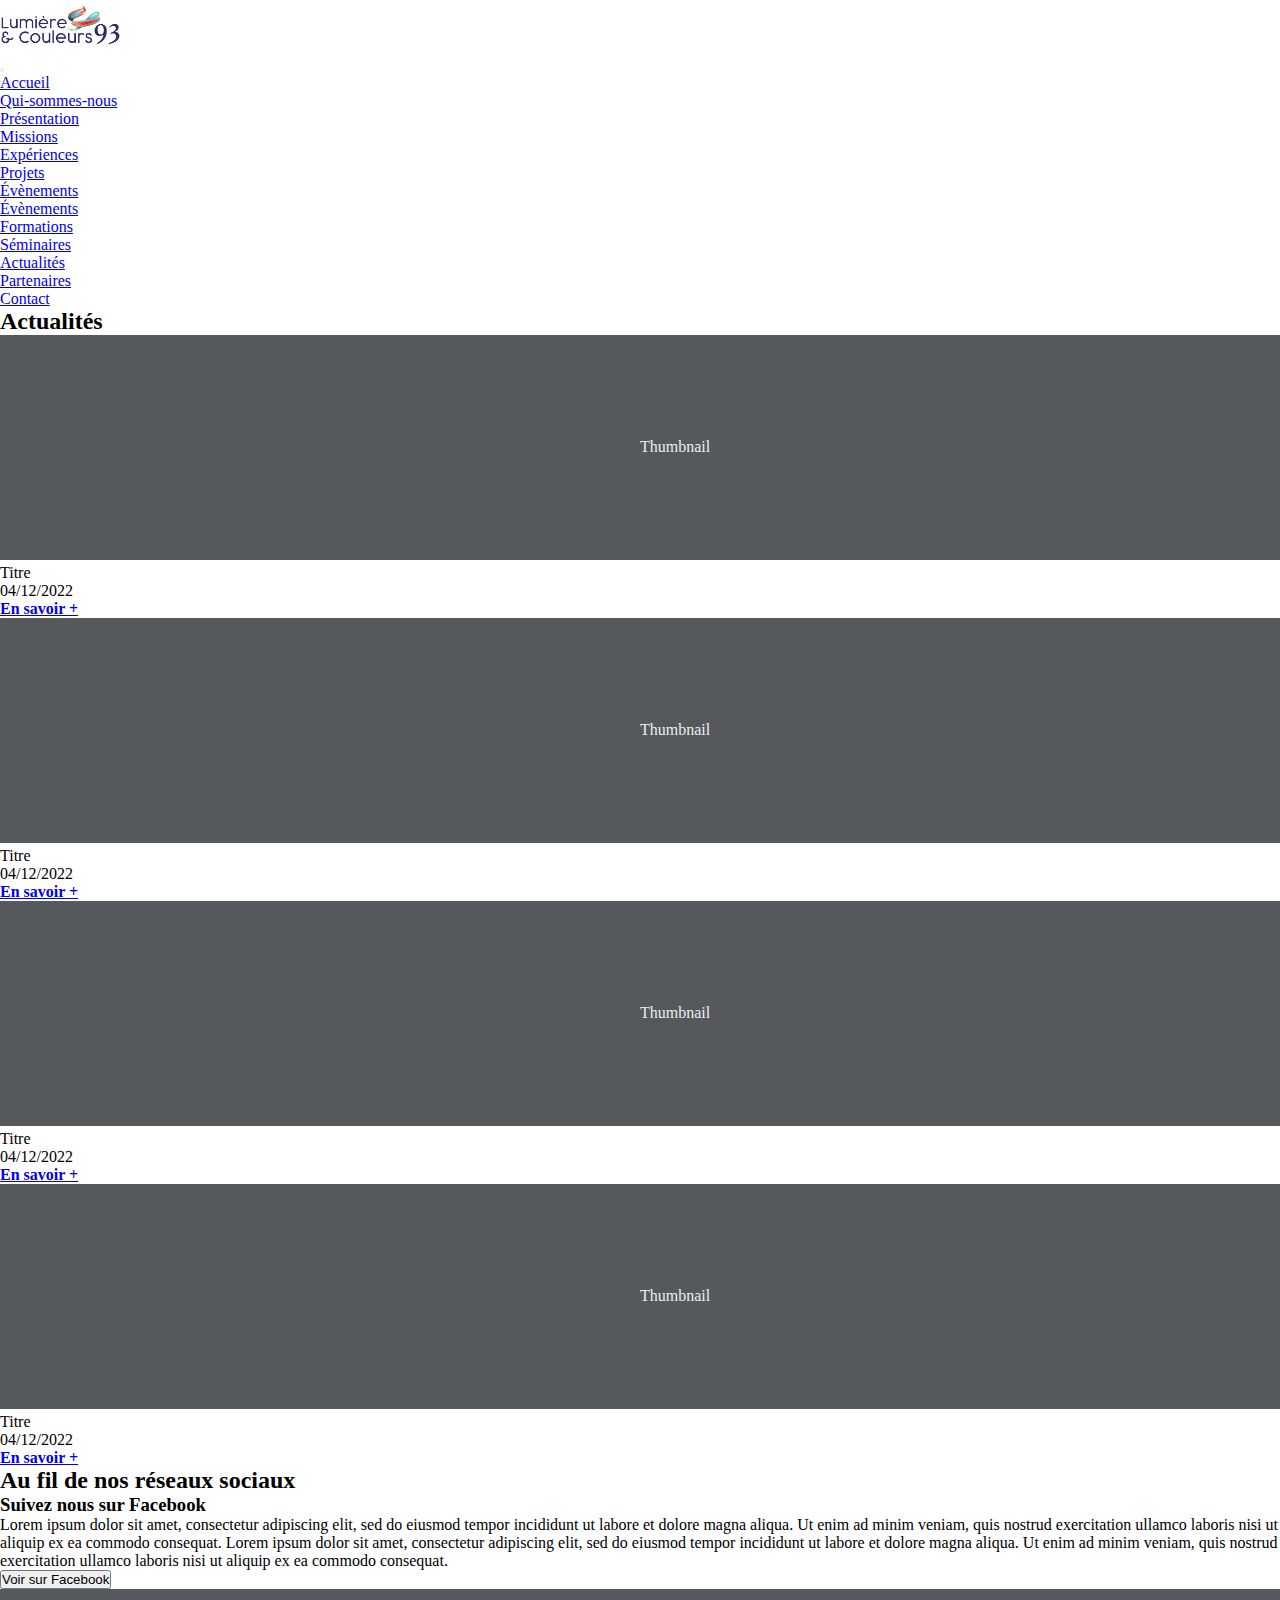
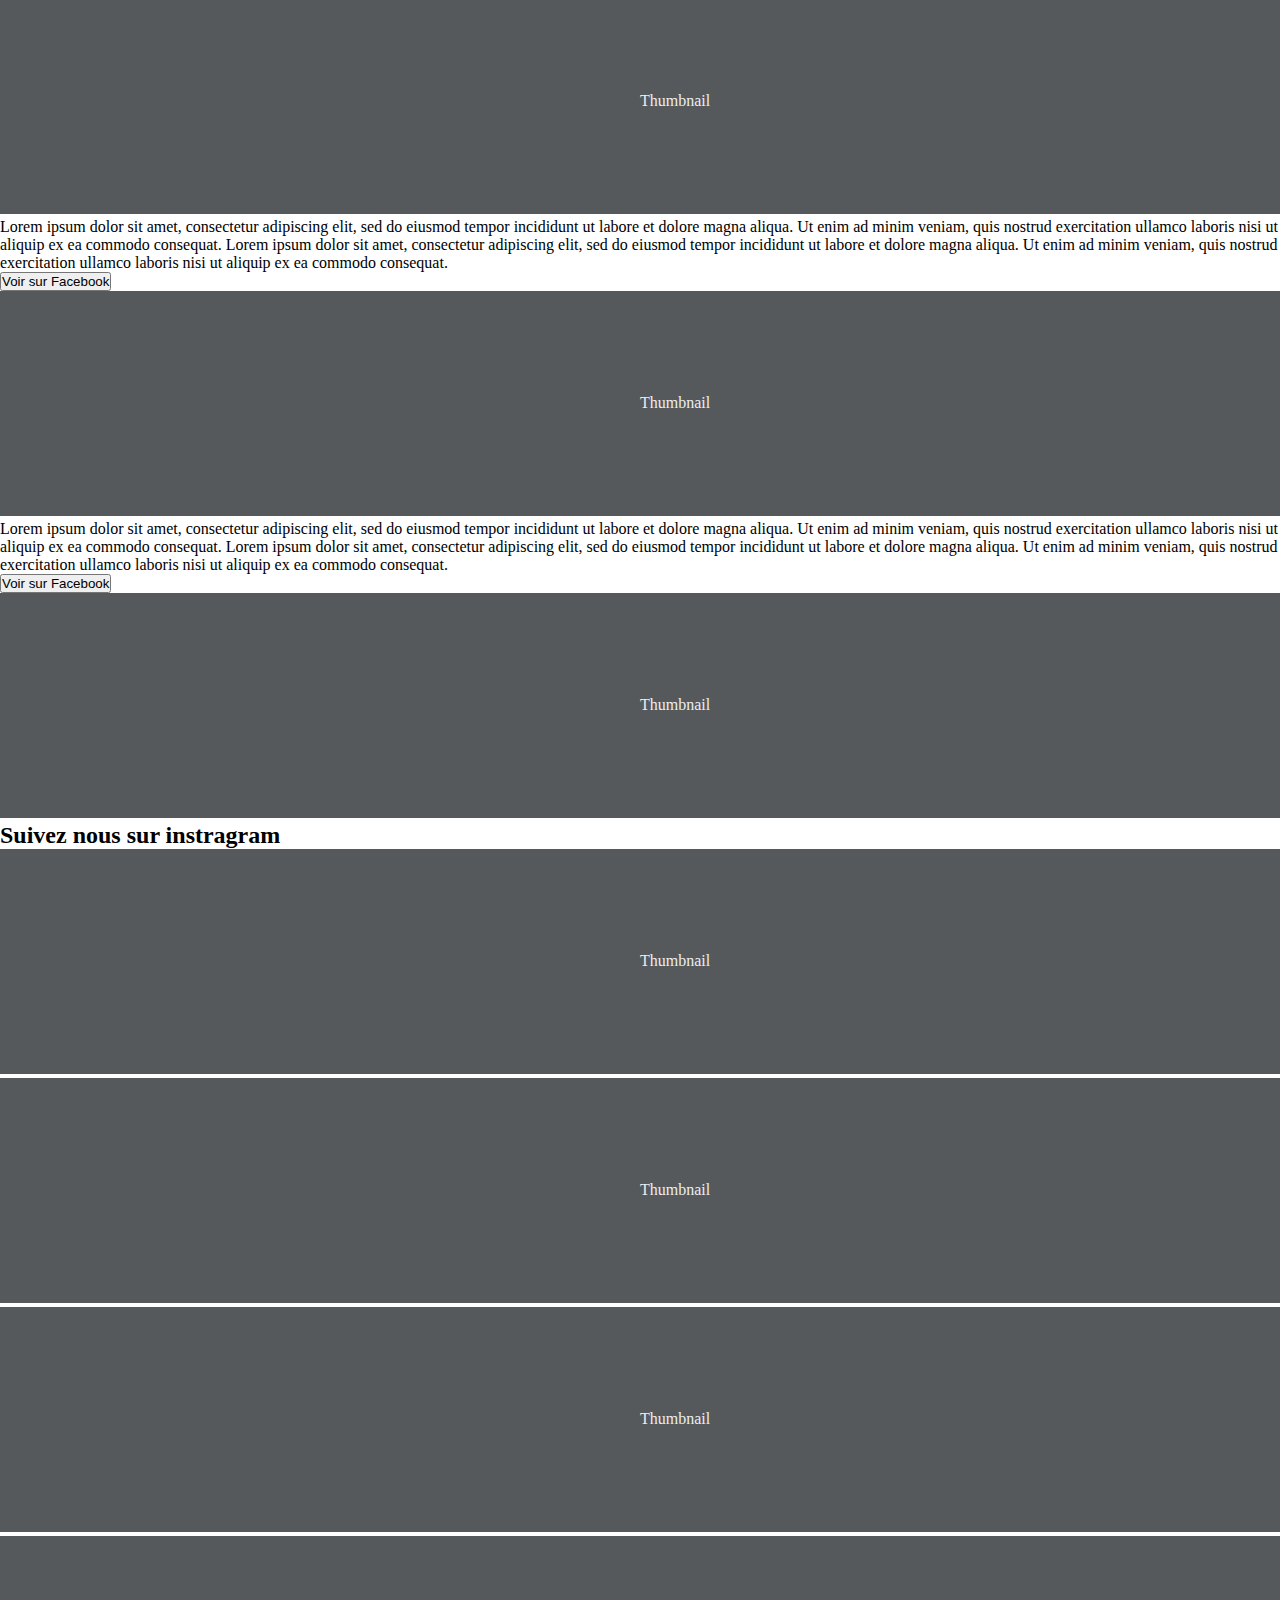
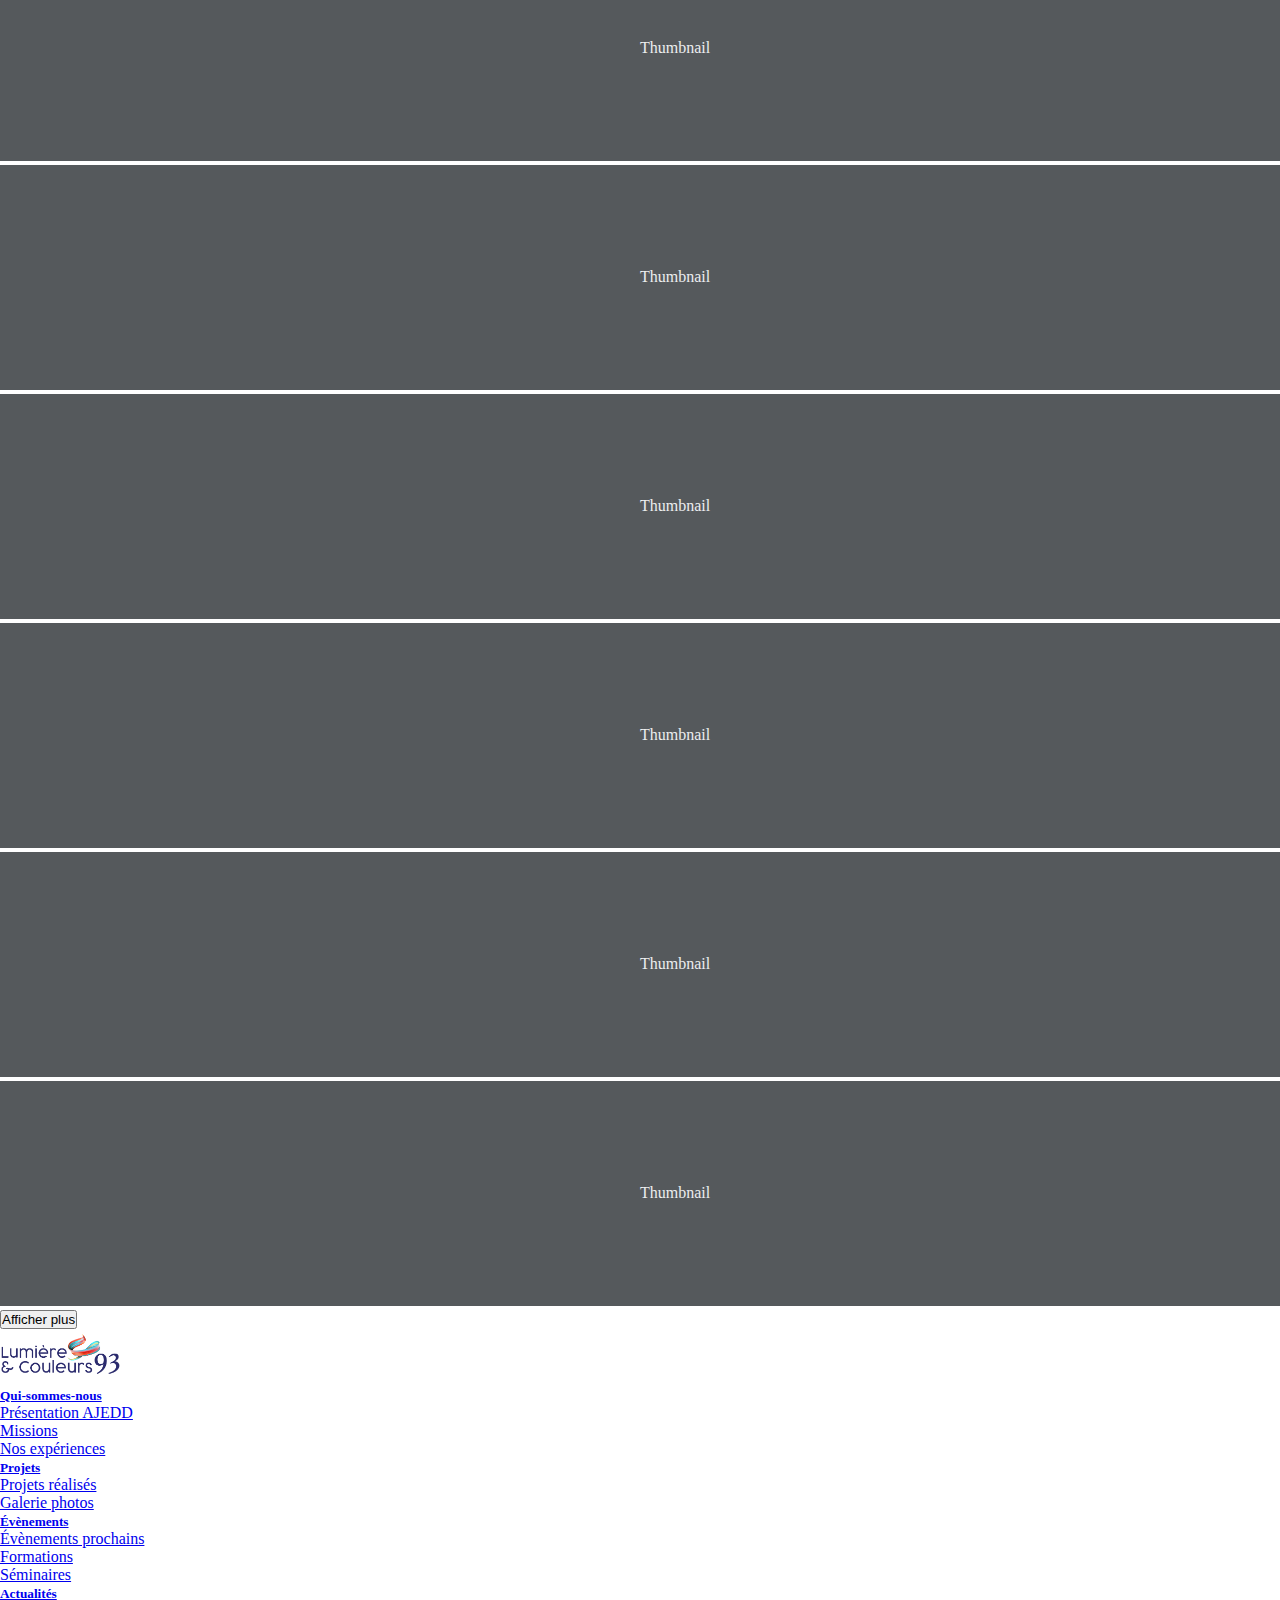
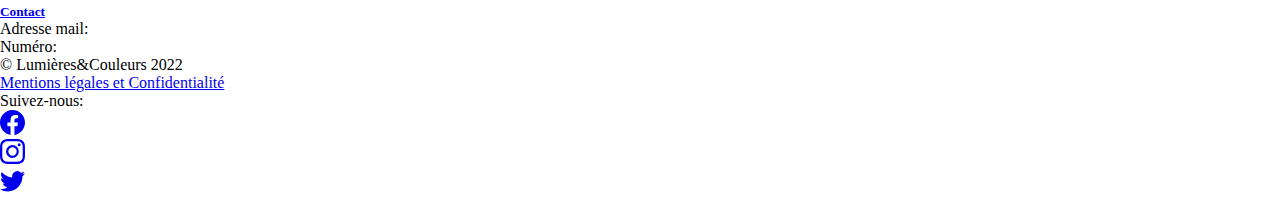
==== actualites.html @ 84466ec3 "init" ====
<!DOCTYPE html>
<html lang="fr">
    <head>
        <meta charset="UTF-8">
        <meta name="viewport" content="width=device-width, initial-scale=1.0">
        <title>Lumières&Couleurs93 - Actualités</title>
        <!-- CSS BOOSTRAP -->
        <link href="https://cdn.jsdelivr.net/npm/bootstrap@5.3.0-alpha1/dist/css/bootstrap.min.css" rel="stylesheet" integrity="sha384-GLhlTQ8iRABdZLl6O3oVMWSktQOp6b7In1Zl3/Jr59b6EGGoI1aFkw7cmDA6j6gD" crossorigin="anonymous">
        <!-- CSS STYLE -->
        <link rel="stylesheet" href="asset/css/style.css">
    </head>

    <body>
        <!-- HEADER -->
        <header>
            <nav class="navbar navbar-expand-lg navbar-light bg-light" aria-label="navbar">
                <div class="container-fluid">
                    <a class="navbar-brand" href="index.html">
                        <figure>
                            <img class="logoLc" src="./asset/img/logo-lumiere-et-couleurs.png" alt="Logo Lumières et Couleurs 93">
                            <figcaption></figcaption>
                        </figure>
                    </a>
                    <button class="navbar-toggler" type="button" data-bs-toggle="collapse" data-bs-target="#navbarHeader" aria-controls="navbarHeader" aria-expanded="false" aria-label="Toggle navigation">
                        <span class="navbar-toggler-icon"></span>
                    </button>
                
                    <div class="collapse navbar-collapse" id="navbarHeader">
                        <ul class="navbar-nav me-auto mb-2 mb-md-0">
                            <li class="nav-item">
                                <a class="nav-link" href="index.html">Accueil</a>
                            </li>
                            <li class="nav-item dropdown">
                                <a class="nav-link dropdown-toggle" href="q_s_n.html" id="dropdownQuiSommesNous" data-bs-toggle="dropdown" aria-expanded="false">Qui-sommes-nous</a>
                                <ul class="dropdown-menu" aria-labelledby="dropdownQuiSommesNous">
                                  <li><a class="dropdown-item" href="q_s_n.html">Présentation</a></li>
                                  <li><a class="dropdown-item" href="missions.html">Missions</a></li>
                                  <li><a class="dropdown-item" href="experiences.html">Expériences</a></li>
                                </ul>
                            </li>
                            <li class="nav-item">
                                <a class="nav-link" href="projets.html">Projets</a>
                            </li>
                            <li class="nav-item dropdown">
                                <a class="nav-link dropdown-toggle" href="evenements.html" id="dropdownExperiences" data-bs-toggle="dropdown" aria-expanded="false">Évènements</a>
                                <ul class="dropdown-menu" aria-labelledby="dropdownExperiences">
                                  <li><a class="dropdown-item" href="evenements.html">Évènements</a></li>
                                  <li><a class="dropdown-item" href="formations.html">Formations</a></li>
                                  <li><a class="dropdown-item" href="seminaires.html">Séminaires</a></li>
                                </ul>
                            </li>
                            <li class="nav-item">
                                <a class="nav-link active" aria-current="page" href="actualites.html">Actualités</a>
                            </li>
                            <li class="nav-item">
                                <a class="nav-link" href="partenaires.html">Partenaires</a>
                            </li>
                            <li class="nav-item">
                                <a class="nav-link" href="contact.html">Contact</a>
                            </li>
                            <!-- EXTENSION TRADUCTION LANGUAGE -->
                        </ul>
                    </div>
                </div>
            </nav>
        </header>

        
        <!-- MAIN -->
        <main>
            <div class="container">
                <!-- ACTUALITES SECTION -->
                <h2 class="m-5 text-center">Actualités</h2>
                <div class="row row-cols-1 row-cols-md-2 g-3">
                    <div class="col">
                        <div class="card shadow-sm">
                            <svg class="bd-placeholder-img card-img-top" width="100%" height="225" xmlns="http://www.w3.org/2000/svg" role="img" aria-label="Placeholder: Thumbnail" preserveAspectRatio="xMidYMid slice" focusable="false"><title>Placeholder</title><rect width="100%" height="100%" fill="#55595c"/><text x="50%" y="50%" fill="#eceeef" dy=".3em">Thumbnail</text></svg>
                            
                            <div class="card-body">
                                <p class="card-text">Titre</p>
                                <p class="text-muted">04/12/2022</p>
                                <a class="nav-link" href="projets_details.html"><b>En savoir +</b></a>
                            </div>
                        </div>
                    </div>
                    <div class="col">
                        <div class="card shadow-sm">
                            <svg class="bd-placeholder-img card-img-top" width="100%" height="225" xmlns="http://www.w3.org/2000/svg" role="img" aria-label="Placeholder: Thumbnail" preserveAspectRatio="xMidYMid slice" focusable="false"><title>Placeholder</title><rect width="100%" height="100%" fill="#55595c"/><text x="50%" y="50%" fill="#eceeef" dy=".3em">Thumbnail</text></svg>
                
                            <div class="card-body">
                                <p class="card-text">Titre</p>
                                <p class="text-muted">04/12/2022</p>
                                <a class="nav-link" href="projets_details.html"><b>En savoir +</b></a>
                            </div>
                        </div>
                    </div>
                    <div class="col">
                        <div class="card shadow-sm">
                            <svg class="bd-placeholder-img card-img-top" width="100%" height="225" xmlns="http://www.w3.org/2000/svg" role="img" aria-label="Placeholder: Thumbnail" preserveAspectRatio="xMidYMid slice" focusable="false"><title>Placeholder</title><rect width="100%" height="100%" fill="#55595c"/><text x="50%" y="50%" fill="#eceeef" dy=".3em">Thumbnail</text></svg>
                
                            <div class="card-body">
                                <p class="card-text">Titre</p>
                                <p class="text-muted">04/12/2022</p>
                                <a class="nav-link" href="projets_details.html"><b>En savoir +</b></a>
                            </div>
                        </div>
                    </div>
            
                    <div class="col">
                        <div class="card shadow-sm">
                            <svg class="bd-placeholder-img card-img-top" width="100%" height="225" xmlns="http://www.w3.org/2000/svg" role="img" aria-label="Placeholder: Thumbnail" preserveAspectRatio="xMidYMid slice" focusable="false"><title>Placeholder</title><rect width="100%" height="100%" fill="#55595c"/><text x="50%" y="50%" fill="#eceeef" dy=".3em">Thumbnail</text></svg>
                
                            <div class="card-body">
                                <p class="card-text">Titre</p>
                                <p class="text-muted">04/12/2022</p>
                                <a class="nav-link" href="projets_details.html"><b>En savoir +</b></a>
                            </div>
                        </div>
                    </div>
                </div>
                

                <!-- NEWTORKS SECTION -->
                <h2 class="m-5 text-center">Au fil de nos réseaux sociaux</h2><!-- !!!PICTO FACEBOOK -->

                <!-- FACEBOOK SECTION -->
                <!-- FACEBOOK CONTENT N°1 -->
                <h3 class="m-5 text-center">Suivez nous sur Facebook</h3>
                <div class="row">
                    <div class="col-md-7">
                        <div class="m-5">
                            <p>
                                Lorem ipsum dolor sit amet, consectetur adipiscing elit, sed do eiusmod tempor incididunt ut labore et
                                dolore magna aliqua. Ut enim ad minim veniam, quis nostrud exercitation ullamco laboris nisi ut aliquip ex
                                ea commodo consequat.
                                Lorem ipsum dolor sit amet, consectetur adipiscing elit, sed do eiusmod tempor incididunt ut labore et
                                dolore magna aliqua. Ut enim ad minim veniam, quis nostrud exercitation ullamco laboris nisi ut aliquip ex
                                ea commodo consequat.
                            </p>
                            <div class="text-center">
                                <button href="https://m.facebook.com/people/Lumi%C3%A8re-Couleurs-93/100070176404318/">
                                <span>Voir sur Facebook</span>
                            </button>
                            </div>
                        </div>
                    </div>
                    
                    <div class="col-md-5 card shadow-sm">
                        <svg class="bd-placeholder-img card-img" width="100%" height="225" xmlns="http://www.w3.org/2000/svg" role="img" aria-label="Placeholder: Thumbnail" preserveAspectRatio="xMidYMid slice" focusable="false"><title>Placeholder</title><rect width="100%" height="100%" fill="#55595c"/><text x="50%" y="50%" fill="#eceeef" dy=".3em">Thumbnail</text></svg>
                
                        <!-- POST FACEBOOK -->
                    </div>
                </div>
                <!-- FACEBOOK CONTENT N°2 -->
                <div class="mb-5 row featurette">
                    <div class="col-md-7 order-md-2">
                        <div class="m-5">
                            <p>
                                Lorem ipsum dolor sit amet, consectetur adipiscing elit, sed do eiusmod tempor incididunt ut labore et
                                dolore magna aliqua. Ut enim ad minim veniam, quis nostrud exercitation ullamco laboris nisi ut aliquip ex
                                ea commodo consequat.
                                Lorem ipsum dolor sit amet, consectetur adipiscing elit, sed do eiusmod tempor incididunt ut labore et
                                dolore magna aliqua. Ut enim ad minim veniam, quis nostrud exercitation ullamco laboris nisi ut aliquip ex
                                ea commodo consequat.
                            </p>
                            <div class="text-center">
                                <button href="https://m.facebook.com/people/Lumi%C3%A8re-Couleurs-93/100070176404318/">
                                <span>Voir sur Facebook</span>
                            </button>
                            </div>
                        </div>
                    </div>
                    <div class="col-md-5 card shadow-sm order-md-1">
                        <svg class="bd-placeholder-img card-img" width="100%" height="225" xmlns="http://www.w3.org/2000/svg" role="img" aria-label="Placeholder: Thumbnail" preserveAspectRatio="xMidYMid slice" focusable="false"><title>Placeholder</title><rect width="100%" height="100%" fill="#55595c"/><text x="50%" y="50%" fill="#eceeef" dy=".3em">Thumbnail</text></svg>
                
                        <!-- POST FACEBOOK -->
                    </div>
                </div>
            
                <!-- FACEBOOK CONTENT N°3 -->
                <div class="mb-5 row featurette">
                    <div class="col-md-7">
                        <div class="m-5">
                            <p>
                                Lorem ipsum dolor sit amet, consectetur adipiscing elit, sed do eiusmod tempor incididunt ut labore et
                                dolore magna aliqua. Ut enim ad minim veniam, quis nostrud exercitation ullamco laboris nisi ut aliquip ex
                                ea commodo consequat.
                                Lorem ipsum dolor sit amet, consectetur adipiscing elit, sed do eiusmod tempor incididunt ut labore et
                                dolore magna aliqua. Ut enim ad minim veniam, quis nostrud exercitation ullamco laboris nisi ut aliquip ex
                                ea commodo consequat.
                            </p>
                            <div class="text-center">
                                <button href="https://m.facebook.com/people/Lumi%C3%A8re-Couleurs-93/100070176404318/">
                                <span>Voir sur Facebook</span>
                            </button>
                            </div>
                        </div>
                    </div>
                    <div class="col-md-5 card shadow-sm">
                        <svg class="bd-placeholder-img card-img" width="100%" height="225" xmlns="http://www.w3.org/2000/svg" role="img" aria-label="Placeholder: Thumbnail" preserveAspectRatio="xMidYMid slice" focusable="false"><title>Placeholder</title><rect width="100%" height="100%" fill="#55595c"/><text x="50%" y="50%" fill="#eceeef" dy=".3em">Thumbnail</text></svg>
                
                        <!-- POST FACEBOOK -->
                    </div>
                </div>

                <!-- INSTAGRAM SECTION -->
                <h2 class="mb-5 text-center">Suivez nous sur instragram</h2><!-- !!!PICTO INSTAGRAM -->
                    <div class="row row-cols-1 row-cols-sm-2 row-cols-md-3 g-3">
                        <div class="col">
                            <div class="card shadow-sm">
                                <svg class="bd-placeholder-img card-img" width="100%" height="225" xmlns="http://www.w3.org/2000/svg" role="img" aria-label="Placeholder: Thumbnail" preserveAspectRatio="xMidYMid slice" focusable="false"><title>Placeholder</title><rect width="100%" height="100%" fill="#55595c"/><text x="50%" y="50%" fill="#eceeef" dy=".3em">Thumbnail</text></svg>
                            </div>
                        </div>
                        <div class="col">
                            <div class="card shadow-sm">
                                <svg class="bd-placeholder-img card-img" width="100%" height="225" xmlns="http://www.w3.org/2000/svg" role="img" aria-label="Placeholder: Thumbnail" preserveAspectRatio="xMidYMid slice" focusable="false"><title>Placeholder</title><rect width="100%" height="100%" fill="#55595c"/><text x="50%" y="50%" fill="#eceeef" dy=".3em">Thumbnail</text></svg>
                            </div>
                        </div>
                        <div class="col">
                            <div class="card shadow-sm">
                                <svg class="bd-placeholder-img card-img" width="100%" height="225" xmlns="http://www.w3.org/2000/svg" role="img" aria-label="Placeholder: Thumbnail" preserveAspectRatio="xMidYMid slice" focusable="false"><title>Placeholder</title><rect width="100%" height="100%" fill="#55595c"/><text x="50%" y="50%" fill="#eceeef" dy=".3em">Thumbnail</text></svg>
                            </div>
                        </div>
                
                        <div class="col">
                            <div class="card shadow-sm">
                                <svg class="bd-placeholder-img card-img" width="100%" height="225" xmlns="http://www.w3.org/2000/svg" role="img" aria-label="Placeholder: Thumbnail" preserveAspectRatio="xMidYMid slice" focusable="false"><title>Placeholder</title><rect width="100%" height="100%" fill="#55595c"/><text x="50%" y="50%" fill="#eceeef" dy=".3em">Thumbnail</text></svg>
                            </div>
                        </div>
                        <div class="col">
                            <div class="card shadow-sm">
                                <svg class="bd-placeholder-img card-img" width="100%" height="225" xmlns="http://www.w3.org/2000/svg" role="img" aria-label="Placeholder: Thumbnail" preserveAspectRatio="xMidYMid slice" focusable="false"><title>Placeholder</title><rect width="100%" height="100%" fill="#55595c"/><text x="50%" y="50%" fill="#eceeef" dy=".3em">Thumbnail</text></svg>
                            </div>
                        </div>
                        <div class="col">
                            <div class="card shadow-sm">
                                <svg class="bd-placeholder-img card-img" width="100%" height="225" xmlns="http://www.w3.org/2000/svg" role="img" aria-label="Placeholder: Thumbnail" preserveAspectRatio="xMidYMid slice" focusable="false"><title>Placeholder</title><rect width="100%" height="100%" fill="#55595c"/><text x="50%" y="50%" fill="#eceeef" dy=".3em">Thumbnail</text></svg>
                            </div>
                        </div>
                        
                        <div class="col">
                            <div class="card shadow-sm">
                                <svg class="bd-placeholder-img card-img" width="100%" height="225" xmlns="http://www.w3.org/2000/svg" role="img" aria-label="Placeholder: Thumbnail" preserveAspectRatio="xMidYMid slice" focusable="false"><title>Placeholder</title><rect width="100%" height="100%" fill="#55595c"/><text x="50%" y="50%" fill="#eceeef" dy=".3em">Thumbnail</text></svg>
                            </div>
                        </div>
                        <div class="col">
                            <div class="card shadow-sm">
                                <svg class="bd-placeholder-img card-img" width="100%" height="225" xmlns="http://www.w3.org/2000/svg" role="img" aria-label="Placeholder: Thumbnail" preserveAspectRatio="xMidYMid slice" focusable="false"><title>Placeholder</title><rect width="100%" height="100%" fill="#55595c"/><text x="50%" y="50%" fill="#eceeef" dy=".3em">Thumbnail</text></svg>
                            </div>
                        </div>
                        <div class="col">
                            <div class="card shadow-sm">
                                <svg class="bd-placeholder-img card-img" width="100%" height="225" xmlns="http://www.w3.org/2000/svg" role="img" aria-label="Placeholder: Thumbnail" preserveAspectRatio="xMidYMid slice" focusable="false"><title>Placeholder</title><rect width="100%" height="100%" fill="#55595c"/><text x="50%" y="50%" fill="#eceeef" dy=".3em">Thumbnail</text></svg>
                            </div>
                        </div>
                    </div>
    
                    <!-- LOAD BUTTON -->
                    <div class="m-5 text-center">
                        <button>Afficher plus</button>
                    </div>
                </div>
            </div>

        </main>


        <!-- FOOTER -->
        <div class="b-example-divider"></div>

        <div class="m-4">
            <footer class="row py-5 my-5 border-top">
                <div class="col-lg-2 col-md-6 mb-3">
                    <a href="index.html" class="d-flex align-items-center mb-3 link-dark text-decoration-none">
                        <figure>
                            <img class="logoLc" src="./asset/img/logo-lumiere-et-couleurs.png" alt="Logo Lumières et Couleurs 93">
                            <figcaption></figcaption>
                        </figure>
                    </a>
                </div>

                <div class="col-lg-2 col-md-6 mb-3">
                    <!-- QUI-SOMMES-NOUS LINKS -->
                    <ul class="nav flex-column">
                        <li class="nav-item mb-2"><a href="q_s_n.html" class="nav-link p-0 text-muted"><h5>Qui-sommes-nous</h5></a></li>
                        <li class="nav-item mb-2"><a href="q_s_n.html" class="nav-link p-0 text-muted">Présentation AJEDD</a></li>
                        <li class="nav-item mb-2"><a href="missions.html" class="nav-link p-0 text-muted">Missions</a></li>
                        <li class="nav-item mb-2"><a href="experiences.html" class="nav-link p-0 text-muted">Nos expériences</a></li>
                    </ul>
                </div>

                <div class="col-lg-2 col-md-6 mb-3">
                    <!-- PROJETS LINKS-->
                    <ul class="nav flex-column">
                        <li class="nav-item mb-2"><a href="projets.html" class="nav-link p-0 text-muted"><h5>Projets</h5></a></li>
                        <li class="nav-item mb-2"><a href="projets.html" class="nav-link p-0 text-muted">Projets réalisés</a></li>
                        <li class="nav-item mb-2"><a href="projets.html#galerie" class="nav-link p-0 text-muted">Galerie photos</a></li>
                    </ul>
                </div>

                <div class="col-lg-2 col-md-6 mb-3">
                    <!-- EVENEMENTS LINKS -->
                    <ul class="nav flex-column">
                        <li class="nav-item mb-2"><a href="evenements.html" class="nav-link p-0 text-muted"><h5>Évènements</h5></a></li>
                        <li class="nav-item mb-2"><a href="evenements.html" class="nav-link p-0 text-muted">Évènements prochains</a></li>
                        <li class="nav-item mb-2"><a href="formations.html" class="nav-link p-0 text-muted">Formations</a></li>
                        <li class="nav-item mb-2"><a href="seminaires.html" class="nav-link p-0 text-muted">Séminaires</a></li>
                    </ul>
                </div>

                <div class="col-lg-2 col-md-6 mb-3">
                    <!-- ACTUALITES LINKS -->
                    <ul class="nav flex-column">
                        <li class="nav-item mb-2"><a href="actualites.html" class="nav-link p-0 text-muted"><h5>Actualités</h5></a></li>
                    </ul>
                </div>

                <div class="col-lg-2 col-md-6 mb-3">
                    <!-- CONTACT LINKS -->
                    <ul class="nav flex-column">
                        <li class="nav-item mb-2"><a href="contact.html" class="nav-link p-0 text-muted"><h5>Contact</h5></a></li>
                        <li class="nav-item mb-2  p-0 text-muted">Adresse mail:</li>
                        <li class="nav-item mb-2  p-0 text-muted">Numéro:</li>
                    </ul>
                </div>

                <div class="b-example-divider"></div>
               
                <div class="d-flex flex-wrap justify-content-between align-items-center py-3 my-4 border-top">
                    <div class="col-md-4 col-sm-12 align-items-center">
                        <span class="text-muted">&copy; Lumières&Couleurs 2022</span>
                    </div>
                    <div class="col-md-4 col-sm-12 align-items-center">
                        <a href="mentions_legales.html" class="nav-link text-muted"><span class="text-muted">Mentions légales et Confidentialité</span></a>
                    </div>

                    <!-- Newtorks -->
                    <ul class="nav col-md-4 col-sm-12 justify-content-end list-unstyled">
                        <span class="text-muted">Suivez-nous:</span>
                        <!-- Facebook -->
                        <li class="ms-3"><a class="text-muted" href="#">
                            <svg xmlns="http://www.w3.org/2000/svg" width="25" height="25" fill="currentColor" class="bi bi-facebook" viewBox="0 0 16 16">
                                <path d="M16 8.049c0-4.446-3.582-8.05-8-8.05C3.58 0-.002 3.603-.002 8.05c0 4.017 2.926 7.347 6.75 7.951v-5.625h-2.03V8.05H6.75V6.275c0-2.017 1.195-3.131 3.022-3.131.876 0 1.791.157 1.791.157v1.98h-1.009c-.993 0-1.303.621-1.303 1.258v1.51h2.218l-.354 2.326H9.25V16c3.824-.604 6.75-3.934 6.75-7.951z"/>
                            </svg>
                        </a></li>
                        <!-- Instagram -->
                        <li class="ms-3"><a class="text-muted" href="#">
                            <svg xmlns="http://www.w3.org/2000/svg" width="25" height="25" fill="currentColor" class="bi bi-instagram" viewBox="0 0 16 16">
                                <path d="M8 0C5.829 0 5.556.01 4.703.048 3.85.088 3.269.222 2.76.42a3.917 3.917 0 0 0-1.417.923A3.927 3.927 0 0 0 .42 2.76C.222 3.268.087 3.85.048 4.7.01 5.555 0 5.827 0 8.001c0 2.172.01 2.444.048 3.297.04.852.174 1.433.372 1.942.205.526.478.972.923 1.417.444.445.89.719 1.416.923.51.198 1.09.333 1.942.372C5.555 15.99 5.827 16 8 16s2.444-.01 3.298-.048c.851-.04 1.434-.174 1.943-.372a3.916 3.916 0 0 0 1.416-.923c.445-.445.718-.891.923-1.417.197-.509.332-1.09.372-1.942C15.99 10.445 16 10.173 16 8s-.01-2.445-.048-3.299c-.04-.851-.175-1.433-.372-1.941a3.926 3.926 0 0 0-.923-1.417A3.911 3.911 0 0 0 13.24.42c-.51-.198-1.092-.333-1.943-.372C10.443.01 10.172 0 7.998 0h.003zm-.717 1.442h.718c2.136 0 2.389.007 3.232.046.78.035 1.204.166 1.486.275.373.145.64.319.92.599.28.28.453.546.598.92.11.281.24.705.275 1.485.039.843.047 1.096.047 3.231s-.008 2.389-.047 3.232c-.035.78-.166 1.203-.275 1.485a2.47 2.47 0 0 1-.599.919c-.28.28-.546.453-.92.598-.28.11-.704.24-1.485.276-.843.038-1.096.047-3.232.047s-2.39-.009-3.233-.047c-.78-.036-1.203-.166-1.485-.276a2.478 2.478 0 0 1-.92-.598 2.48 2.48 0 0 1-.6-.92c-.109-.281-.24-.705-.275-1.485-.038-.843-.046-1.096-.046-3.233 0-2.136.008-2.388.046-3.231.036-.78.166-1.204.276-1.486.145-.373.319-.64.599-.92.28-.28.546-.453.92-.598.282-.11.705-.24 1.485-.276.738-.034 1.024-.044 2.515-.045v.002zm4.988 1.328a.96.96 0 1 0 0 1.92.96.96 0 0 0 0-1.92zm-4.27 1.122a4.109 4.109 0 1 0 0 8.217 4.109 4.109 0 0 0 0-8.217zm0 1.441a2.667 2.667 0 1 1 0 5.334 2.667 2.667 0 0 1 0-5.334z"/>
                            </svg>
                        </a></li>
                        <!-- Twitter -->
                        <li class="ms-3"><a class="text-muted" href="#">
                            <svg xmlns="http://www.w3.org/2000/svg" width="25" height="25" fill="currentColor" class="bi bi-twitter" viewBox="0 0 16 16">
                                <path d="M5.026 15c6.038 0 9.341-5.003 9.341-9.334 0-.14 0-.282-.006-.422A6.685 6.685 0 0 0 16 3.542a6.658 6.658 0 0 1-1.889.518 3.301 3.301 0 0 0 1.447-1.817 6.533 6.533 0 0 1-2.087.793A3.286 3.286 0 0 0 7.875 6.03a9.325 9.325 0 0 1-6.767-3.429 3.289 3.289 0 0 0 1.018 4.382A3.323 3.323 0 0 1 .64 6.575v.045a3.288 3.288 0 0 0 2.632 3.218 3.203 3.203 0 0 1-.865.115 3.23 3.23 0 0 1-.614-.057 3.283 3.283 0 0 0 3.067 2.277A6.588 6.588 0 0 1 .78 13.58a6.32 6.32 0 0 1-.78-.045A9.344 9.344 0 0 0 5.026 15z"/>
                            </svg>
                        </a></li>
                    </ul>
                </div>
            </footer>
        </div>

        <!-- JS BOOSTRAP -->
        <script src="https://cdn.jsdelivr.net/npm/bootstrap@5.3.0-alpha1/dist/js/bootstrap.bundle.min.js" integrity="sha384-w76AqPfDkMBDXo30jS1Sgez6pr3x5MlQ1ZAGC+nuZB+EYdgRZgiwxhTBTkF7CXvN" crossorigin="anonymous"></script>
        <!-- JS SCRIPT -->
        <script src="asset/js/script.js"></script>
    </body>
</html>
---- asset/css/style.css ----
*, *::after,*::before{
    padding: 0;
    margin: 0;
    box-sizing: border-box;
}

/*Fonts */

/* images */
.logoLc{
    width: 120px;
}
/* Container */


/* Header */
/* Navbar */
.navbar-nav{
    margin-left: auto;
}

/* Main */


/* Home */


/* About */


/* Project */


/* Contact */
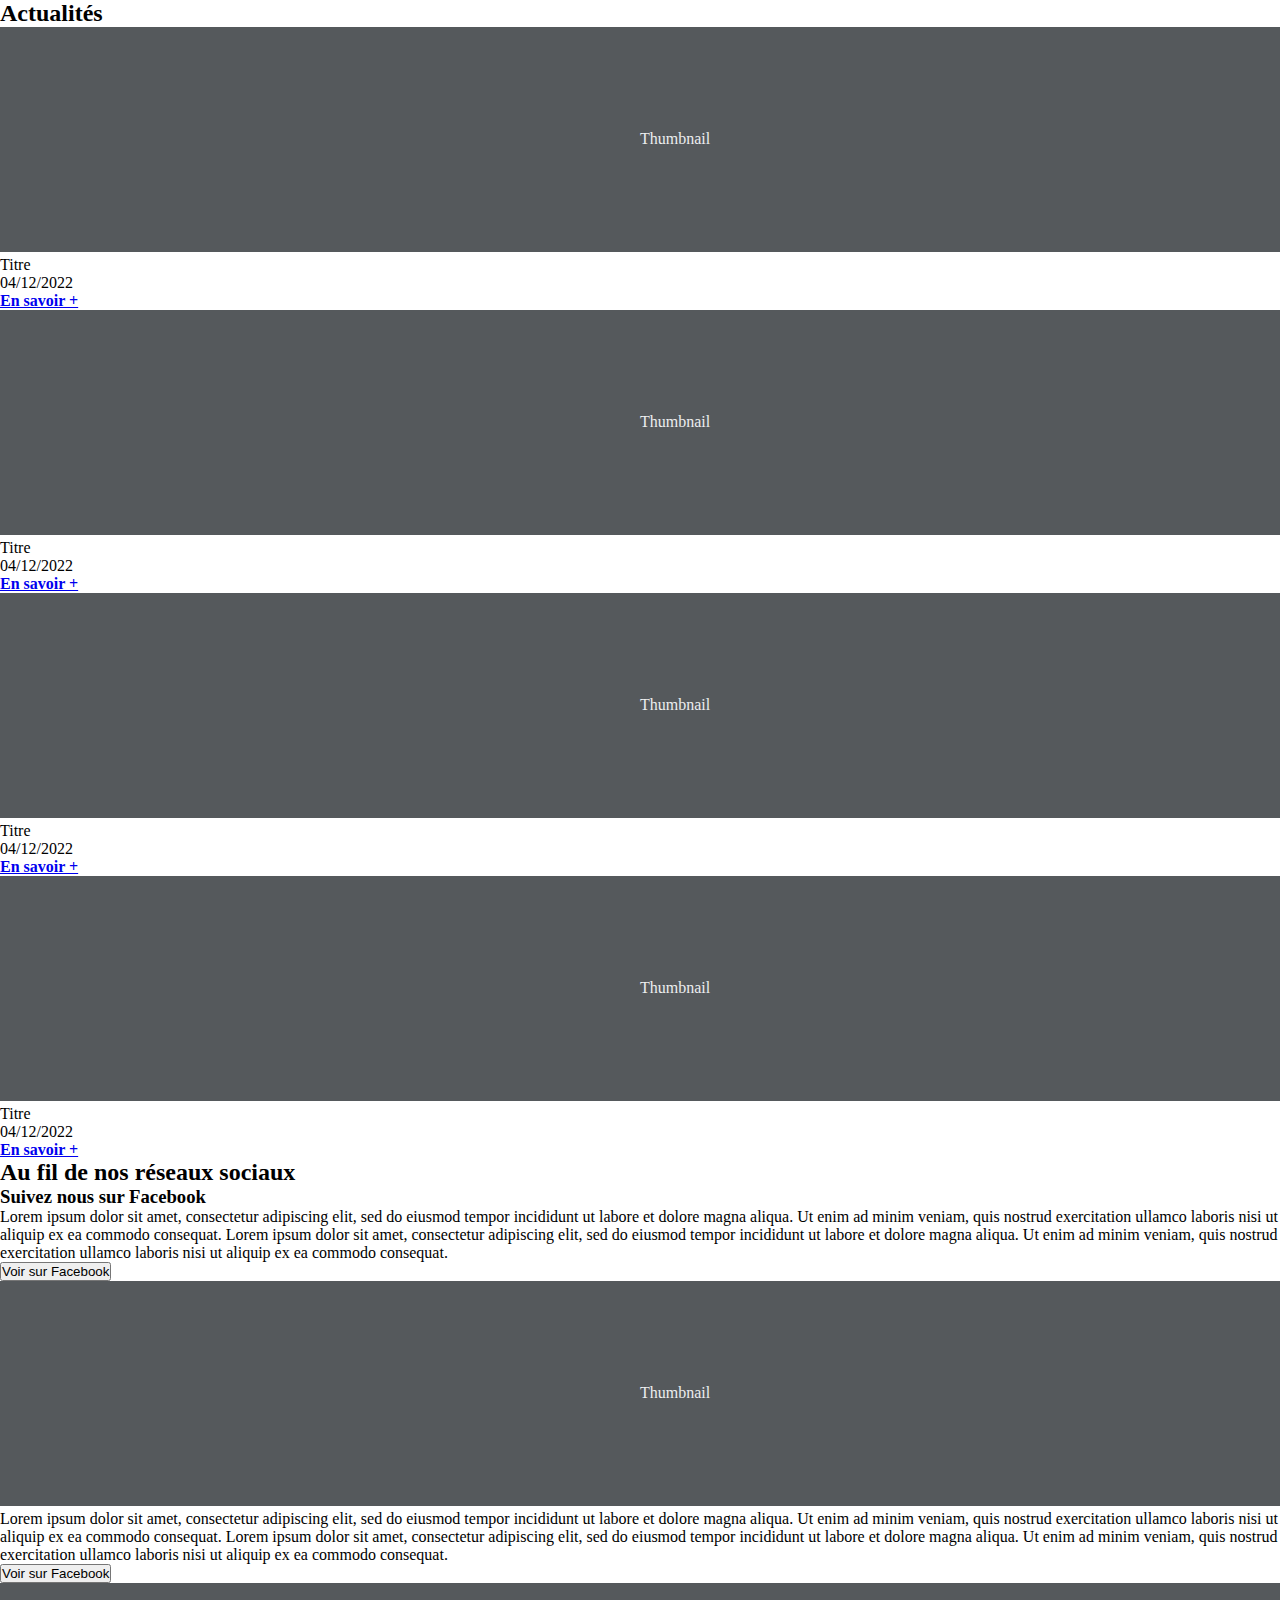
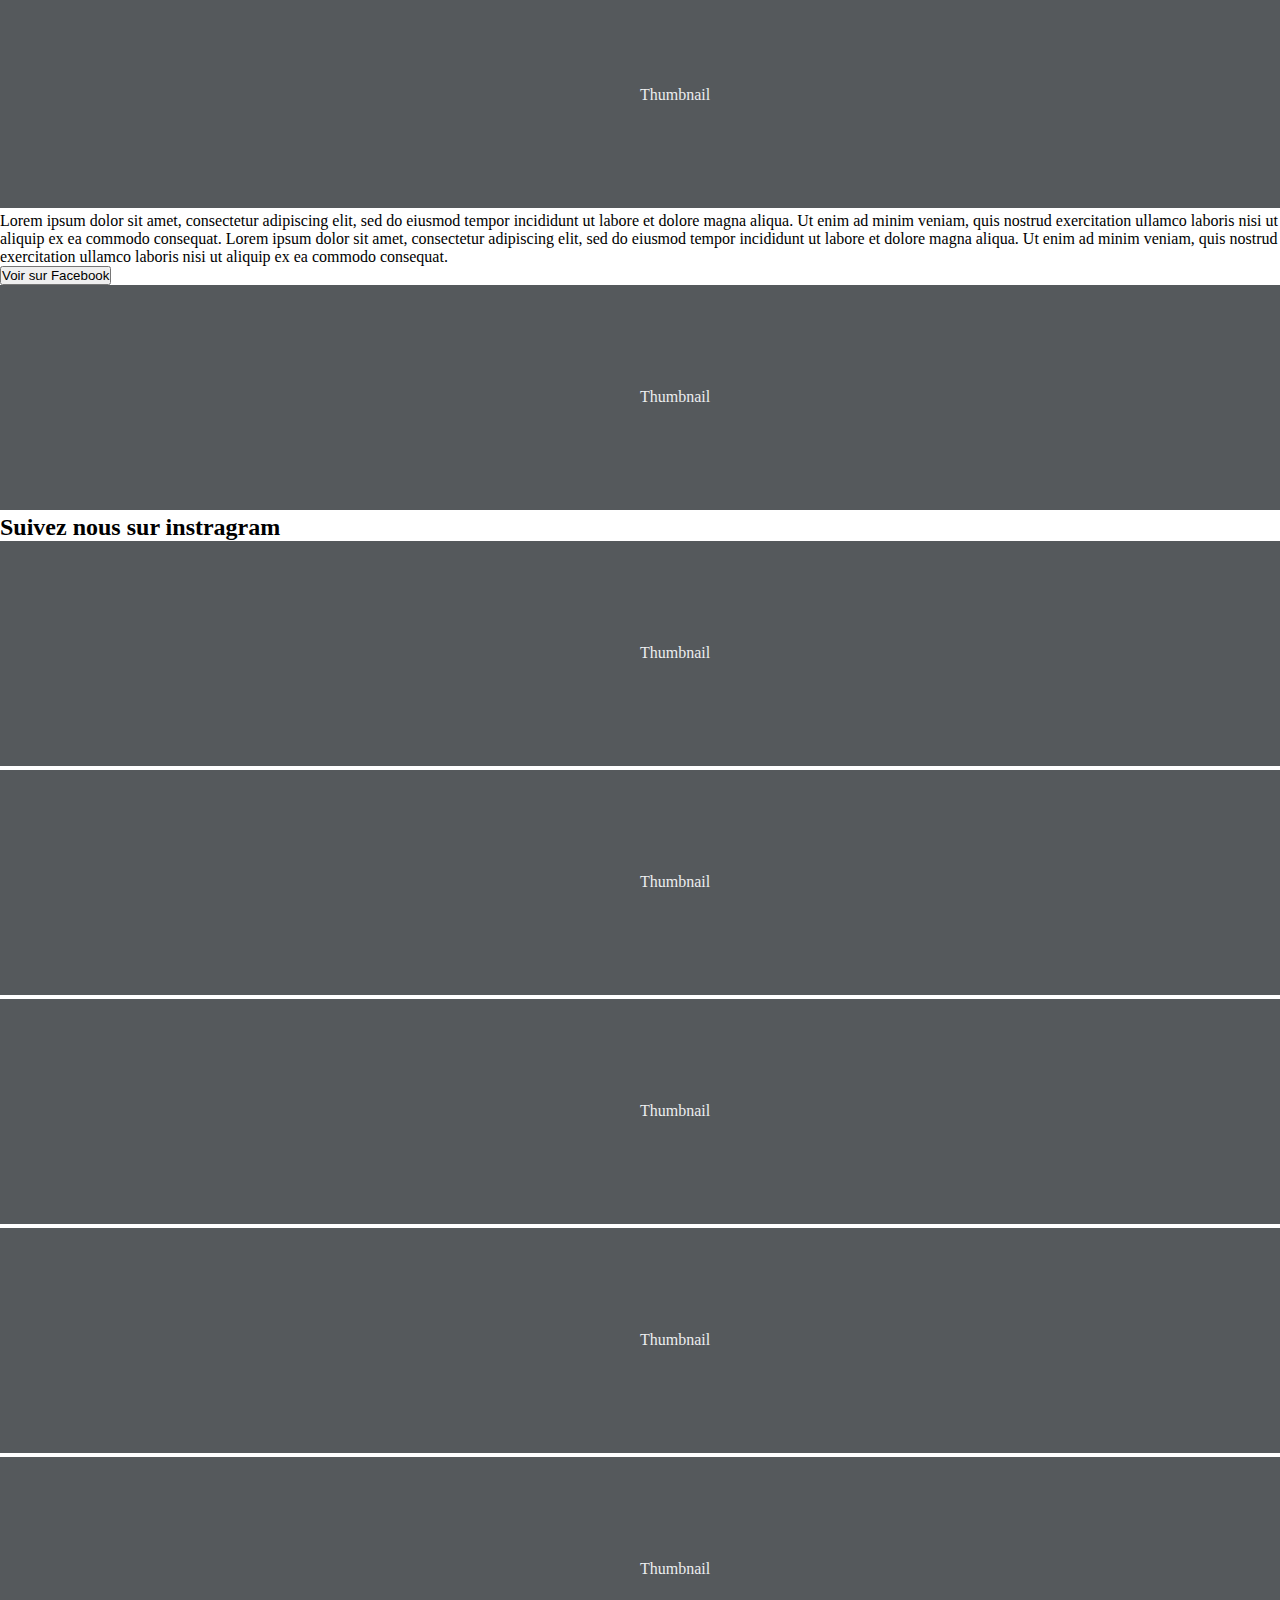
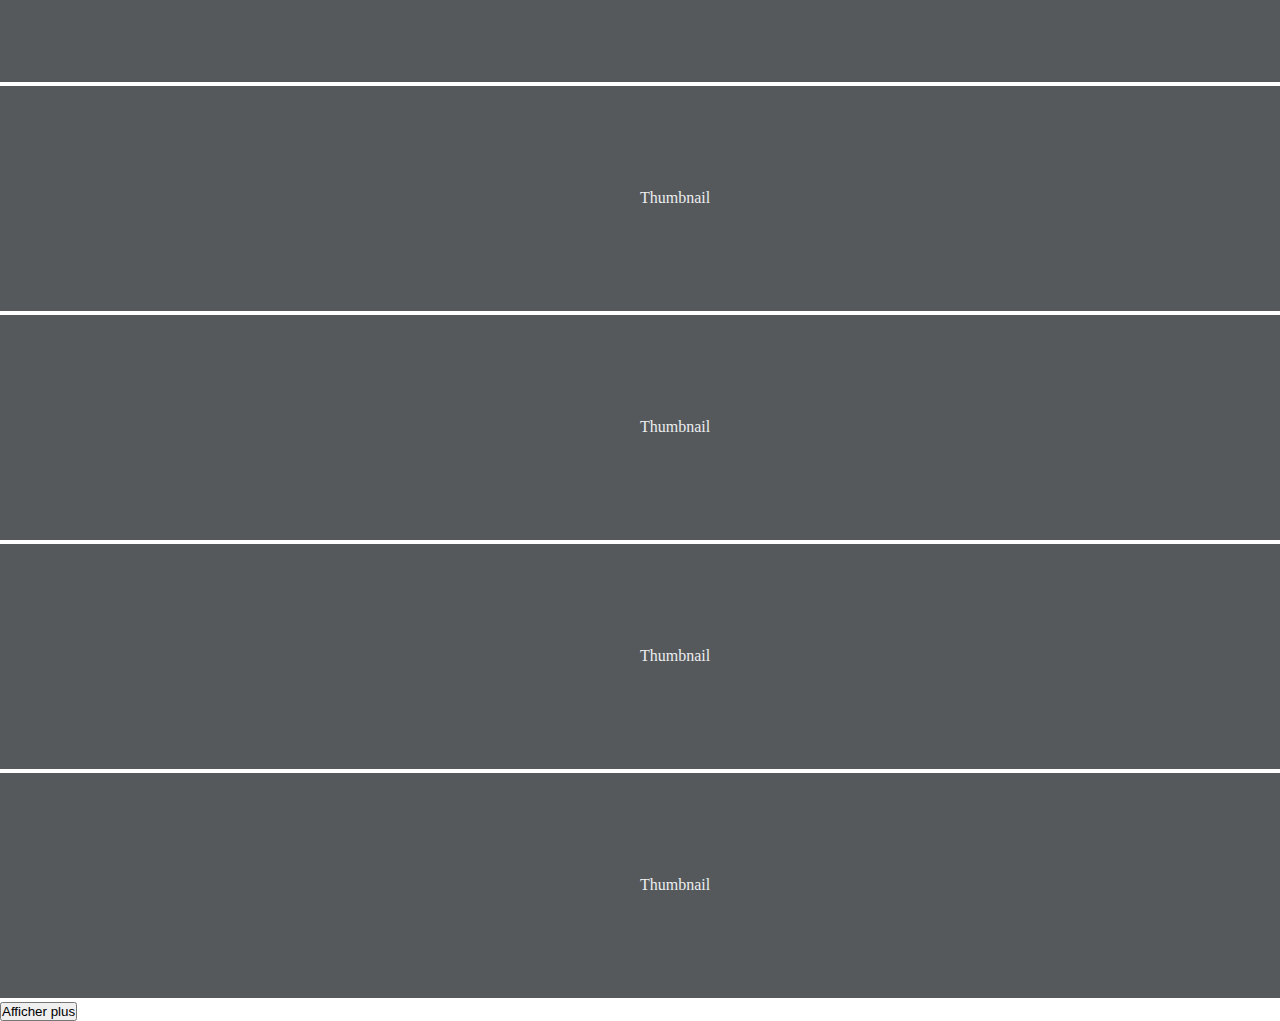
==== commit 2de973df: "suppression header/footer des pages car ils ont leur propre page" ====
--- a/actualites.html
+++ b/actualites.html
@@ -11,61 +11,6 @@
     </head>
 
     <body>
-        <!-- HEADER -->
-        <header>
-            <nav class="navbar navbar-expand-lg navbar-light bg-light" aria-label="navbar">
-                <div class="container-fluid">
-                    <a class="navbar-brand" href="index.html">
-                        <figure>
-                            <img class="logoLc" src="./asset/img/logo-lumiere-et-couleurs.png" alt="Logo Lumières et Couleurs 93">
-                            <figcaption></figcaption>
-                        </figure>
-                    </a>
-                    <button class="navbar-toggler" type="button" data-bs-toggle="collapse" data-bs-target="#navbarHeader" aria-controls="navbarHeader" aria-expanded="false" aria-label="Toggle navigation">
-                        <span class="navbar-toggler-icon"></span>
-                    </button>
-                
-                    <div class="collapse navbar-collapse" id="navbarHeader">
-                        <ul class="navbar-nav me-auto mb-2 mb-md-0">
-                            <li class="nav-item">
-                                <a class="nav-link" href="index.html">Accueil</a>
-                            </li>
-                            <li class="nav-item dropdown">
-                                <a class="nav-link dropdown-toggle" href="q_s_n.html" id="dropdownQuiSommesNous" data-bs-toggle="dropdown" aria-expanded="false">Qui-sommes-nous</a>
-                                <ul class="dropdown-menu" aria-labelledby="dropdownQuiSommesNous">
-                                  <li><a class="dropdown-item" href="q_s_n.html">Présentation</a></li>
-                                  <li><a class="dropdown-item" href="missions.html">Missions</a></li>
-                                  <li><a class="dropdown-item" href="experiences.html">Expériences</a></li>
-                                </ul>
-                            </li>
-                            <li class="nav-item">
-                                <a class="nav-link" href="projets.html">Projets</a>
-                            </li>
-                            <li class="nav-item dropdown">
-                                <a class="nav-link dropdown-toggle" href="evenements.html" id="dropdownExperiences" data-bs-toggle="dropdown" aria-expanded="false">Évènements</a>
-                                <ul class="dropdown-menu" aria-labelledby="dropdownExperiences">
-                                  <li><a class="dropdown-item" href="evenements.html">Évènements</a></li>
-                                  <li><a class="dropdown-item" href="formations.html">Formations</a></li>
-                                  <li><a class="dropdown-item" href="seminaires.html">Séminaires</a></li>
-                                </ul>
-                            </li>
-                            <li class="nav-item">
-                                <a class="nav-link active" aria-current="page" href="actualites.html">Actualités</a>
-                            </li>
-                            <li class="nav-item">
-                                <a class="nav-link" href="partenaires.html">Partenaires</a>
-                            </li>
-                            <li class="nav-item">
-                                <a class="nav-link" href="contact.html">Contact</a>
-                            </li>
-                            <!-- EXTENSION TRADUCTION LANGUAGE -->
-                        </ul>
-                    </div>
-                </div>
-            </nav>
-        </header>
-
-        
         <!-- MAIN -->
         <main>
             <div class="container">
@@ -261,104 +206,7 @@
                     </div>
                 </div>
             </div>
-
         </main>
-
-
-        <!-- FOOTER -->
-        <div class="b-example-divider"></div>
-
-        <div class="m-4">
-            <footer class="row py-5 my-5 border-top">
-                <div class="col-lg-2 col-md-6 mb-3">
-                    <a href="index.html" class="d-flex align-items-center mb-3 link-dark text-decoration-none">
-                        <figure>
-                            <img class="logoLc" src="./asset/img/logo-lumiere-et-couleurs.png" alt="Logo Lumières et Couleurs 93">
-                            <figcaption></figcaption>
-                        </figure>
-                    </a>
-                </div>
-
-                <div class="col-lg-2 col-md-6 mb-3">
-                    <!-- QUI-SOMMES-NOUS LINKS -->
-                    <ul class="nav flex-column">
-                        <li class="nav-item mb-2"><a href="q_s_n.html" class="nav-link p-0 text-muted"><h5>Qui-sommes-nous</h5></a></li>
-                        <li class="nav-item mb-2"><a href="q_s_n.html" class="nav-link p-0 text-muted">Présentation AJEDD</a></li>
-                        <li class="nav-item mb-2"><a href="missions.html" class="nav-link p-0 text-muted">Missions</a></li>
-                        <li class="nav-item mb-2"><a href="experiences.html" class="nav-link p-0 text-muted">Nos expériences</a></li>
-                    </ul>
-                </div>
-
-                <div class="col-lg-2 col-md-6 mb-3">
-                    <!-- PROJETS LINKS-->
-                    <ul class="nav flex-column">
-                        <li class="nav-item mb-2"><a href="projets.html" class="nav-link p-0 text-muted"><h5>Projets</h5></a></li>
-                        <li class="nav-item mb-2"><a href="projets.html" class="nav-link p-0 text-muted">Projets réalisés</a></li>
-                        <li class="nav-item mb-2"><a href="projets.html#galerie" class="nav-link p-0 text-muted">Galerie photos</a></li>
-                    </ul>
-                </div>
-
-                <div class="col-lg-2 col-md-6 mb-3">
-                    <!-- EVENEMENTS LINKS -->
-                    <ul class="nav flex-column">
-                        <li class="nav-item mb-2"><a href="evenements.html" class="nav-link p-0 text-muted"><h5>Évènements</h5></a></li>
-                        <li class="nav-item mb-2"><a href="evenements.html" class="nav-link p-0 text-muted">Évènements prochains</a></li>
-                        <li class="nav-item mb-2"><a href="formations.html" class="nav-link p-0 text-muted">Formations</a></li>
-                        <li class="nav-item mb-2"><a href="seminaires.html" class="nav-link p-0 text-muted">Séminaires</a></li>
-                    </ul>
-                </div>
-
-                <div class="col-lg-2 col-md-6 mb-3">
-                    <!-- ACTUALITES LINKS -->
-                    <ul class="nav flex-column">
-                        <li class="nav-item mb-2"><a href="actualites.html" class="nav-link p-0 text-muted"><h5>Actualités</h5></a></li>
-                    </ul>
-                </div>
-
-                <div class="col-lg-2 col-md-6 mb-3">
-                    <!-- CONTACT LINKS -->
-                    <ul class="nav flex-column">
-                        <li class="nav-item mb-2"><a href="contact.html" class="nav-link p-0 text-muted"><h5>Contact</h5></a></li>
-                        <li class="nav-item mb-2  p-0 text-muted">Adresse mail:</li>
-                        <li class="nav-item mb-2  p-0 text-muted">Numéro:</li>
-                    </ul>
-                </div>
-
-                <div class="b-example-divider"></div>
-               
-                <div class="d-flex flex-wrap justify-content-between align-items-center py-3 my-4 border-top">
-                    <div class="col-md-4 col-sm-12 align-items-center">
-                        <span class="text-muted">&copy; Lumières&Couleurs 2022</span>
-                    </div>
-                    <div class="col-md-4 col-sm-12 align-items-center">
-                        <a href="mentions_legales.html" class="nav-link text-muted"><span class="text-muted">Mentions légales et Confidentialité</span></a>
-                    </div>
-
-                    <!-- Newtorks -->
-                    <ul class="nav col-md-4 col-sm-12 justify-content-end list-unstyled">
-                        <span class="text-muted">Suivez-nous:</span>
-                        <!-- Facebook -->
-                        <li class="ms-3"><a class="text-muted" href="#">
-                            <svg xmlns="http://www.w3.org/2000/svg" width="25" height="25" fill="currentColor" class="bi bi-facebook" viewBox="0 0 16 16">
-                                <path d="M16 8.049c0-4.446-3.582-8.05-8-8.05C3.58 0-.002 3.603-.002 8.05c0 4.017 2.926 7.347 6.75 7.951v-5.625h-2.03V8.05H6.75V6.275c0-2.017 1.195-3.131 3.022-3.131.876 0 1.791.157 1.791.157v1.98h-1.009c-.993 0-1.303.621-1.303 1.258v1.51h2.218l-.354 2.326H9.25V16c3.824-.604 6.75-3.934 6.75-7.951z"/>
-                            </svg>
-                        </a></li>
-                        <!-- Instagram -->
-                        <li class="ms-3"><a class="text-muted" href="#">
-                            <svg xmlns="http://www.w3.org/2000/svg" width="25" height="25" fill="currentColor" class="bi bi-instagram" viewBox="0 0 16 16">
-                                <path d="M8 0C5.829 0 5.556.01 4.703.048 3.85.088 3.269.222 2.76.42a3.917 3.917 0 0 0-1.417.923A3.927 3.927 0 0 0 .42 2.76C.222 3.268.087 3.85.048 4.7.01 5.555 0 5.827 0 8.001c0 2.172.01 2.444.048 3.297.04.852.174 1.433.372 1.942.205.526.478.972.923 1.417.444.445.89.719 1.416.923.51.198 1.09.333 1.942.372C5.555 15.99 5.827 16 8 16s2.444-.01 3.298-.048c.851-.04 1.434-.174 1.943-.372a3.916 3.916 0 0 0 1.416-.923c.445-.445.718-.891.923-1.417.197-.509.332-1.09.372-1.942C15.99 10.445 16 10.173 16 8s-.01-2.445-.048-3.299c-.04-.851-.175-1.433-.372-1.941a3.926 3.926 0 0 0-.923-1.417A3.911 3.911 0 0 0 13.24.42c-.51-.198-1.092-.333-1.943-.372C10.443.01 10.172 0 7.998 0h.003zm-.717 1.442h.718c2.136 0 2.389.007 3.232.046.78.035 1.204.166 1.486.275.373.145.64.319.92.599.28.28.453.546.598.92.11.281.24.705.275 1.485.039.843.047 1.096.047 3.231s-.008 2.389-.047 3.232c-.035.78-.166 1.203-.275 1.485a2.47 2.47 0 0 1-.599.919c-.28.28-.546.453-.92.598-.28.11-.704.24-1.485.276-.843.038-1.096.047-3.232.047s-2.39-.009-3.233-.047c-.78-.036-1.203-.166-1.485-.276a2.478 2.478 0 0 1-.92-.598 2.48 2.48 0 0 1-.6-.92c-.109-.281-.24-.705-.275-1.485-.038-.843-.046-1.096-.046-3.233 0-2.136.008-2.388.046-3.231.036-.78.166-1.204.276-1.486.145-.373.319-.64.599-.92.28-.28.546-.453.92-.598.282-.11.705-.24 1.485-.276.738-.034 1.024-.044 2.515-.045v.002zm4.988 1.328a.96.96 0 1 0 0 1.92.96.96 0 0 0 0-1.92zm-4.27 1.122a4.109 4.109 0 1 0 0 8.217 4.109 4.109 0 0 0 0-8.217zm0 1.441a2.667 2.667 0 1 1 0 5.334 2.667 2.667 0 0 1 0-5.334z"/>
-                            </svg>
-                        </a></li>
-                        <!-- Twitter -->
-                        <li class="ms-3"><a class="text-muted" href="#">
-                            <svg xmlns="http://www.w3.org/2000/svg" width="25" height="25" fill="currentColor" class="bi bi-twitter" viewBox="0 0 16 16">
-                                <path d="M5.026 15c6.038 0 9.341-5.003 9.341-9.334 0-.14 0-.282-.006-.422A6.685 6.685 0 0 0 16 3.542a6.658 6.658 0 0 1-1.889.518 3.301 3.301 0 0 0 1.447-1.817 6.533 6.533 0 0 1-2.087.793A3.286 3.286 0 0 0 7.875 6.03a9.325 9.325 0 0 1-6.767-3.429 3.289 3.289 0 0 0 1.018 4.382A3.323 3.323 0 0 1 .64 6.575v.045a3.288 3.288 0 0 0 2.632 3.218 3.203 3.203 0 0 1-.865.115 3.23 3.23 0 0 1-.614-.057 3.283 3.283 0 0 0 3.067 2.277A6.588 6.588 0 0 1 .78 13.58a6.32 6.32 0 0 1-.78-.045A9.344 9.344 0 0 0 5.026 15z"/>
-                            </svg>
-                        </a></li>
-                    </ul>
-                </div>
-            </footer>
-        </div>
 
         <!-- JS BOOSTRAP -->
         <script src="https://cdn.jsdelivr.net/npm/bootstrap@5.3.0-alpha1/dist/js/bootstrap.bundle.min.js" integrity="sha384-w76AqPfDkMBDXo30jS1Sgez6pr3x5MlQ1ZAGC+nuZB+EYdgRZgiwxhTBTkF7CXvN" crossorigin="anonymous"></script>
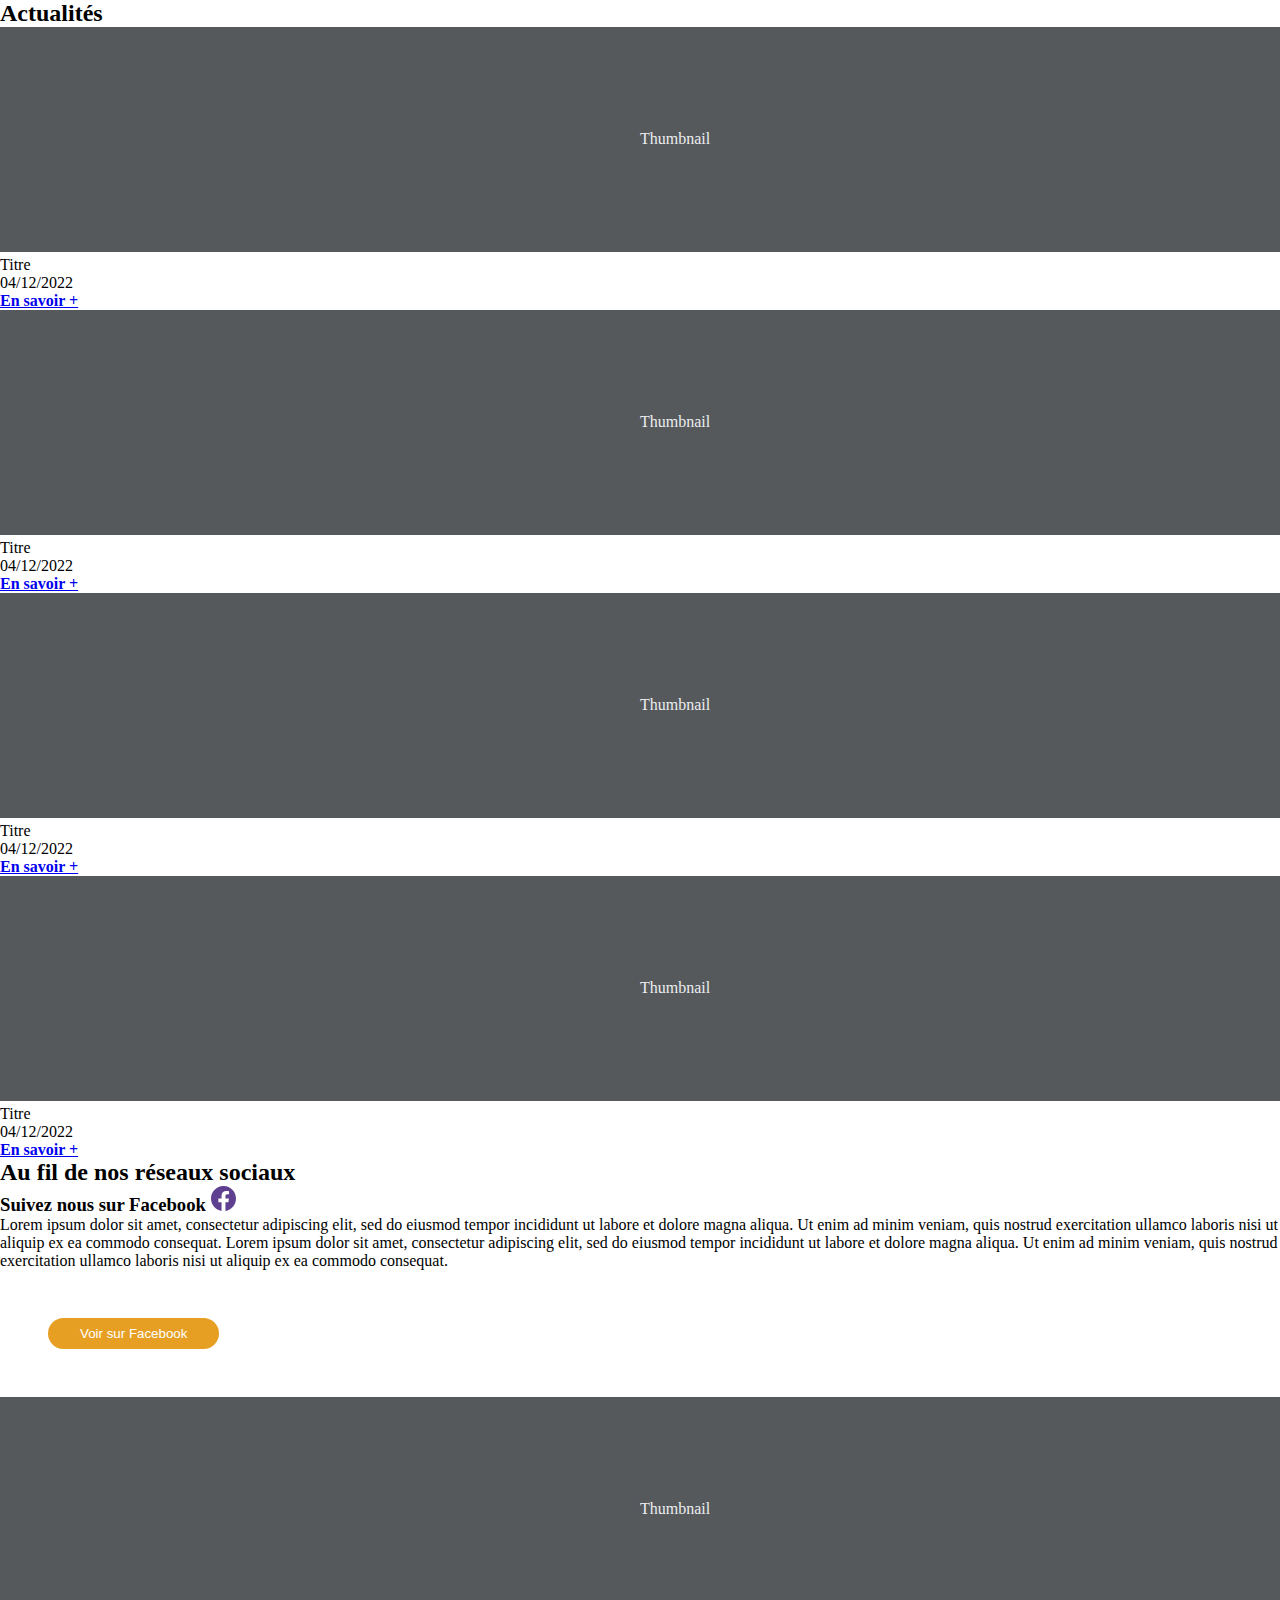
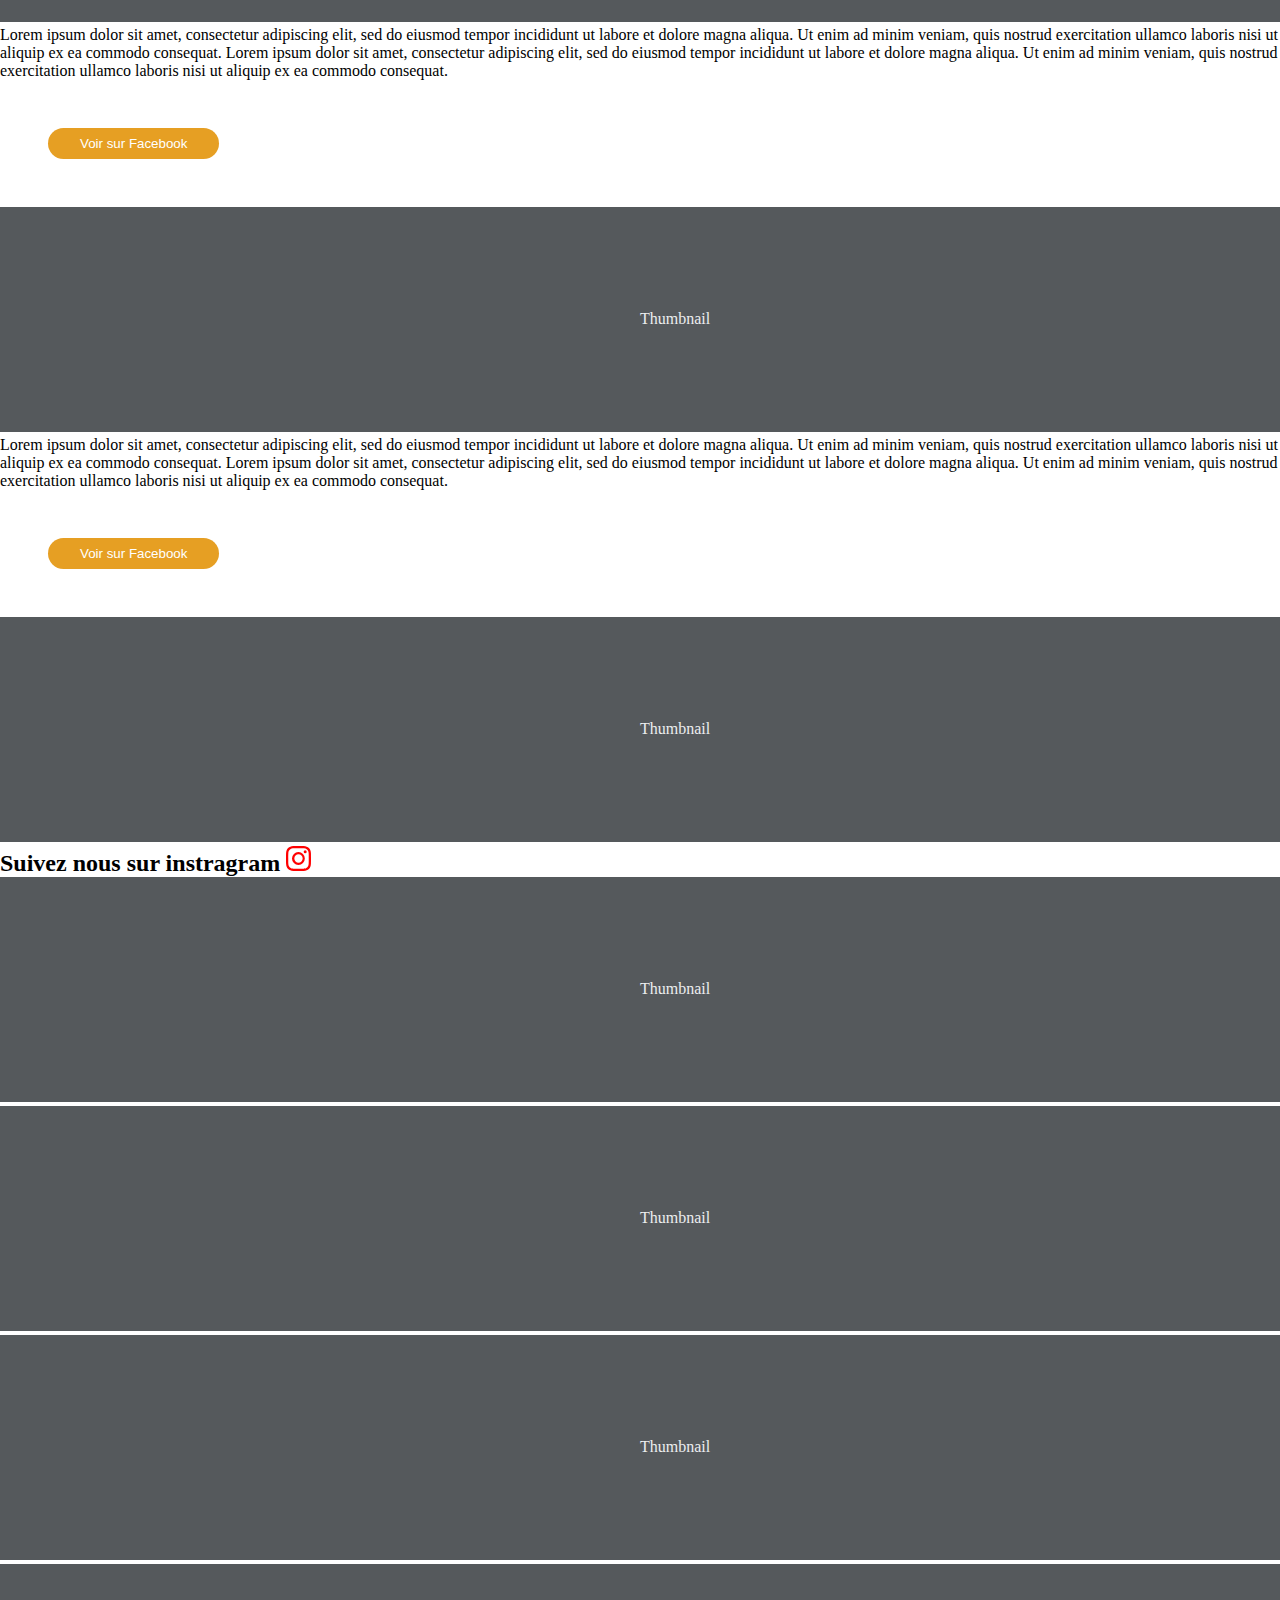
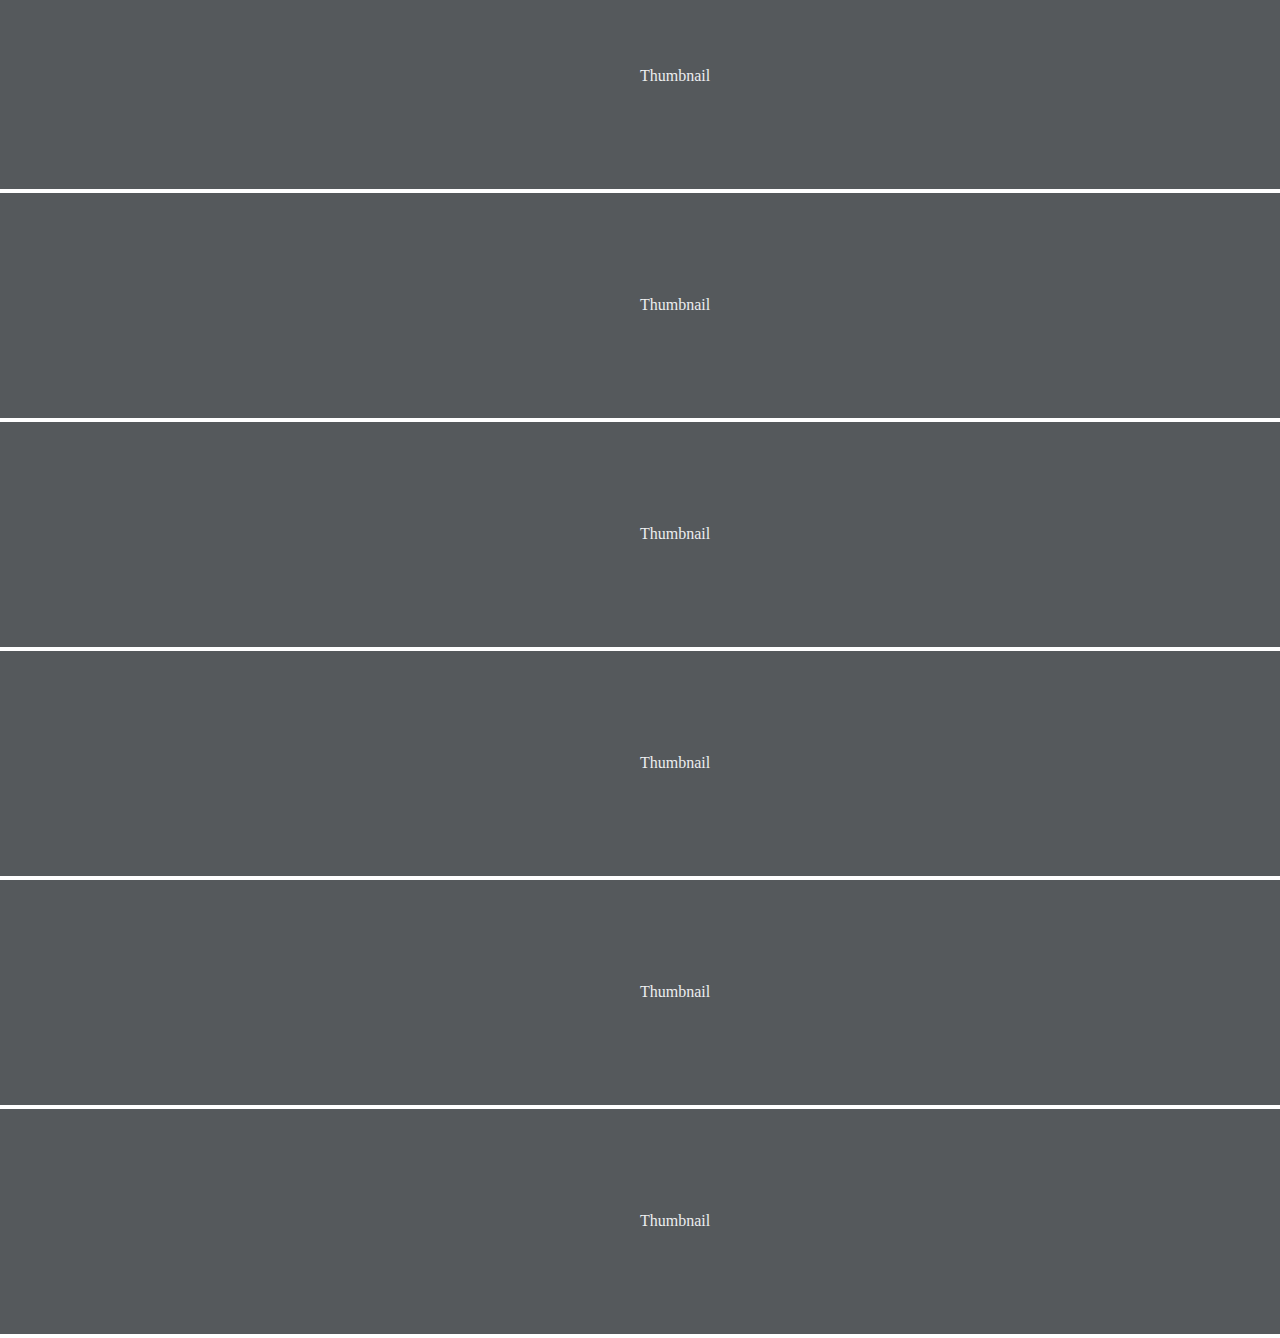
==== commit ede1038f: "ajout contenu et style" ====
--- a/actualites.html
+++ b/actualites.html
@@ -70,7 +70,11 @@
 
                 <!-- FACEBOOK SECTION -->
                 <!-- FACEBOOK CONTENT N°1 -->
-                <h3 class="m-5 text-center">Suivez nous sur Facebook</h3>
+                <h3 class="m-5 text-center">Suivez nous sur Facebook
+                    <svg xmlns="http://www.w3.org/2000/svg" width="25" height="25" fill="#5F4090" class="bi bi-facebook" viewBox="0 0 16 16">
+                        <path d="M16 8.049c0-4.446-3.582-8.05-8-8.05C3.58 0-.002 3.603-.002 8.05c0 4.017 2.926 7.347 6.75 7.951v-5.625h-2.03V8.05H6.75V6.275c0-2.017 1.195-3.131 3.022-3.131.876 0 1.791.157 1.791.157v1.98h-1.009c-.993 0-1.303.621-1.303 1.258v1.51h2.218l-.354 2.326H9.25V16c3.824-.604 6.75-3.934 6.75-7.951z"/>
+                    </svg>
+                </h3>
                 <div class="row">
                     <div class="col-md-7">
                         <div class="m-5">
@@ -83,7 +87,7 @@
                                 ea commodo consequat.
                             </p>
                             <div class="text-center">
-                                <button href="https://m.facebook.com/people/Lumi%C3%A8re-Couleurs-93/100070176404318/">
+                                <button class="btn-load" href="https://m.facebook.com/people/Lumi%C3%A8re-Couleurs-93/100070176404318/">
                                 <span>Voir sur Facebook</span>
                             </button>
                             </div>
@@ -109,7 +113,7 @@
                                 ea commodo consequat.
                             </p>
                             <div class="text-center">
-                                <button href="https://m.facebook.com/people/Lumi%C3%A8re-Couleurs-93/100070176404318/">
+                                <button class="btn-load" href="https://m.facebook.com/people/Lumi%C3%A8re-Couleurs-93/100070176404318/">
                                 <span>Voir sur Facebook</span>
                             </button>
                             </div>
@@ -135,7 +139,7 @@
                                 ea commodo consequat.
                             </p>
                             <div class="text-center">
-                                <button href="https://m.facebook.com/people/Lumi%C3%A8re-Couleurs-93/100070176404318/">
+                                <button class="btn-load" href="https://m.facebook.com/people/Lumi%C3%A8re-Couleurs-93/100070176404318/">
                                 <span>Voir sur Facebook</span>
                             </button>
                             </div>
@@ -149,7 +153,11 @@
                 </div>
 
                 <!-- INSTAGRAM SECTION -->
-                <h2 class="mb-5 text-center">Suivez nous sur instragram</h2><!-- !!!PICTO INSTAGRAM -->
+                <h2 class="mb-5 text-center">Suivez nous sur instragram 
+                    <svg xmlns="http://www.w3.org/2000/svg" width="25" height="25" fill="red" class="bi bi-instagram" viewBox="0 0 16 16">
+                        <path d="M8 0C5.829 0 5.556.01 4.703.048 3.85.088 3.269.222 2.76.42a3.917 3.917 0 0 0-1.417.923A3.927 3.927 0 0 0 .42 2.76C.222 3.268.087 3.85.048 4.7.01 5.555 0 5.827 0 8.001c0 2.172.01 2.444.048 3.297.04.852.174 1.433.372 1.942.205.526.478.972.923 1.417.444.445.89.719 1.416.923.51.198 1.09.333 1.942.372C5.555 15.99 5.827 16 8 16s2.444-.01 3.298-.048c.851-.04 1.434-.174 1.943-.372a3.916 3.916 0 0 0 1.416-.923c.445-.445.718-.891.923-1.417.197-.509.332-1.09.372-1.942C15.99 10.445 16 10.173 16 8s-.01-2.445-.048-3.299c-.04-.851-.175-1.433-.372-1.941a3.926 3.926 0 0 0-.923-1.417A3.911 3.911 0 0 0 13.24.42c-.51-.198-1.092-.333-1.943-.372C10.443.01 10.172 0 7.998 0h.003zm-.717 1.442h.718c2.136 0 2.389.007 3.232.046.78.035 1.204.166 1.486.275.373.145.64.319.92.599.28.28.453.546.598.92.11.281.24.705.275 1.485.039.843.047 1.096.047 3.231s-.008 2.389-.047 3.232c-.035.78-.166 1.203-.275 1.485a2.47 2.47 0 0 1-.599.919c-.28.28-.546.453-.92.598-.28.11-.704.24-1.485.276-.843.038-1.096.047-3.232.047s-2.39-.009-3.233-.047c-.78-.036-1.203-.166-1.485-.276a2.478 2.478 0 0 1-.92-.598 2.48 2.48 0 0 1-.6-.92c-.109-.281-.24-.705-.275-1.485-.038-.843-.046-1.096-.046-3.233 0-2.136.008-2.388.046-3.231.036-.78.166-1.204.276-1.486.145-.373.319-.64.599-.92.28-.28.546-.453.92-.598.282-.11.705-.24 1.485-.276.738-.034 1.024-.044 2.515-.045v.002zm4.988 1.328a.96.96 0 1 0 0 1.92.96.96 0 0 0 0-1.92zm-4.27 1.122a4.109 4.109 0 1 0 0 8.217 4.109 4.109 0 0 0 0-8.217zm0 1.441a2.667 2.667 0 1 1 0 5.334 2.667 2.667 0 0 1 0-5.334z"/>
+                    </svg>
+                </h2>
                     <div class="row row-cols-1 row-cols-sm-2 row-cols-md-3 g-3">
                         <div class="col">
                             <div class="card shadow-sm">
@@ -198,11 +206,6 @@
                                 <svg class="bd-placeholder-img card-img" width="100%" height="225" xmlns="http://www.w3.org/2000/svg" role="img" aria-label="Placeholder: Thumbnail" preserveAspectRatio="xMidYMid slice" focusable="false"><title>Placeholder</title><rect width="100%" height="100%" fill="#55595c"/><text x="50%" y="50%" fill="#eceeef" dy=".3em">Thumbnail</text></svg>
                             </div>
                         </div>
-                    </div>
-    
-                    <!-- LOAD BUTTON -->
-                    <div class="m-5 text-center">
-                        <button>Afficher plus</button>
                     </div>
                 </div>
             </div>
--- a/asset/css/style.css
+++ b/asset/css/style.css
@@ -5,6 +5,15 @@
 }
 
 /*Fonts */
+.font-load {
+    color: #E69F23;
+}
+.font-red {
+    color: #EF4351;;
+}
+.font-purple {
+    color: #5F4090;
+}
 
 /* images */
 .logoLc{
@@ -20,15 +29,76 @@
 }
 
 /* Main */
+/* BUTTONS */
+button {
+    border-radius: 20px;
+    border: none;
+    margin: 3rem;
+    padding: 0.5rem 2rem;
+    color: #fff;
+}
+
+.btn-load {
+    background-color: #E69F23;
+}
+.btn-red {
+    background-color: #EF4351;;
+}
+.btn-purple {
+    background-color: #5F4090;
+}
+.btn-date {
+    width: 5rem;
+    height: 4.5rem;
+    text-align: center;
+    background-color: #E5E5E5;
+    color: #E69F23;
+}
+.btn p {
+    display: flex;
+    position: relative;
+    margin-left: 0.8rem;
+}
+.bi-arrow-right-circle {
+    margin-left: 1rem;
+}
+
+/* CARDS */
+.card-body .bi-arrow-right-circle {
+    display: flex;
+    position: relative;
+    bottom: 1.7rem;
+    left: 1rem;
+}
+.description {
+    color: #E69F23;
+    text-decoration: underline;
+    cursor: pointer;
+}
 
 
-/* Home */
+/* BACK TO TOP */
+.bi-arrow-up-circle{
+    position: fixed;
+    bottom: 5rem;
+    right: 1rem;
+    color: #EF4351;
+}
 
+/* FORMS */
+.blob-rouge {
+    position: absolute;
+    z-index: -1;
+    max-width: 100%;
+    height: auto;
+    left: 7.5rem;
+}
 
-/* About */
-
-
-/* Project */
-
-
-/* Contact */+.blob-violet {
+    position: absolute;
+    z-index: -1;
+    max-width: 100%;
+    height: auto;
+    left: 40rem;
+    top: 65rem;
+}